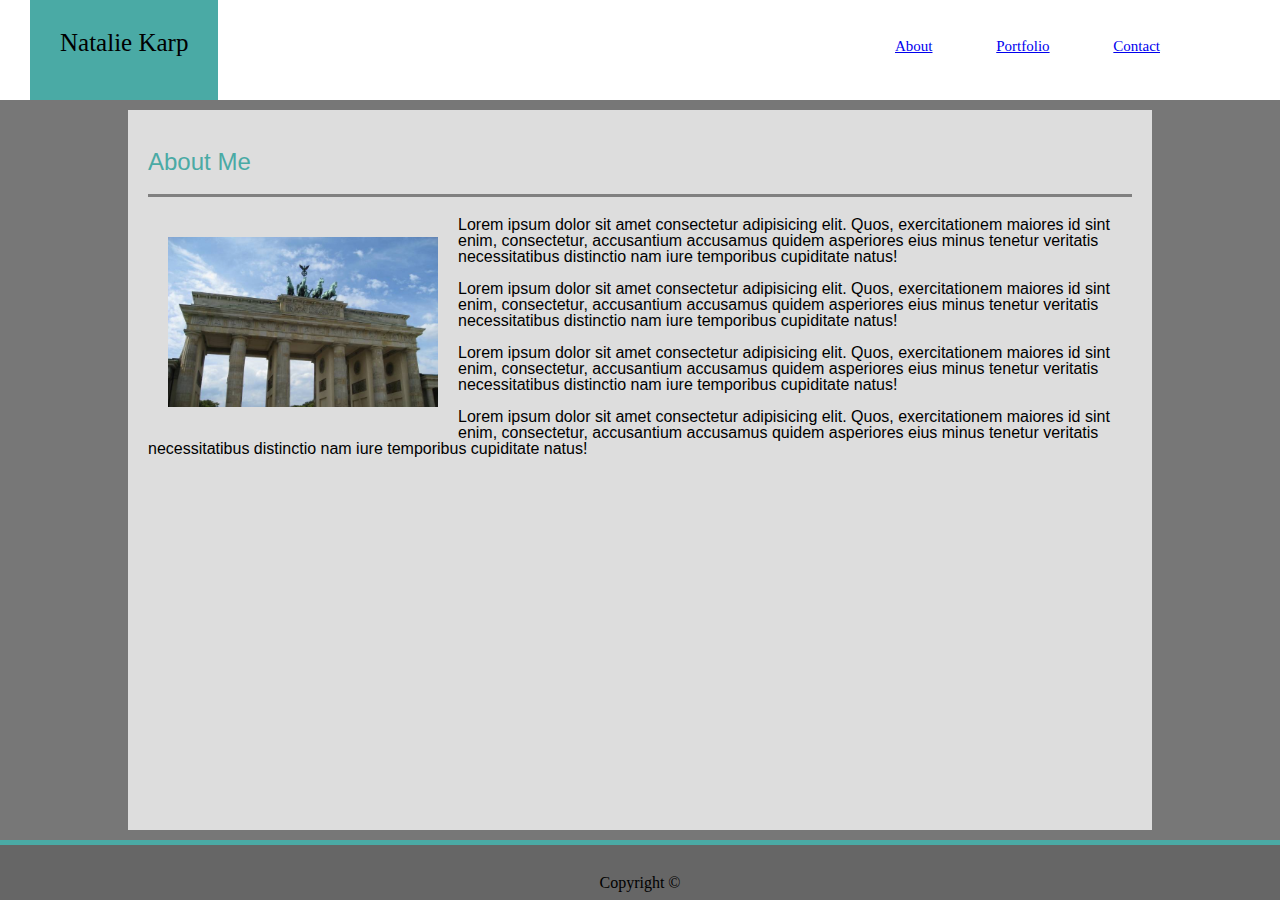
==== Responsive-Portfolio/index.html @ 19fdbef1 "create woking space for my 2 HW" ====
<!DOCTYPE html>
<html lang="en">

<head>
    <meta charset="UTF-8">
    <meta name="viewport" content="width=device-width, initial-scale=1.0">
    <meta http-equiv="X-UA-Compatible" content="ie=edge">
    <meta name="viewport" content="width=device-width, initial-scale=1" >
    <title>Natalie Karp</title>
    <link rel="stylesheet" href="assets/css/reset.css">
    <link rel="stylesheet" href="assets/css/style.css">

</head>

<body>
    <header class="header">
        <div class="box_name">
            <div>Natalie Karp</div>
        </div>
        <div class="nav">
            <span class="link">
                <a href="index.html">About</a>
            </span>
            <span class="link">
                <a href="portfolio.html">Portfolio</a>
            </span>
            <span class="link">
                <a href="contact.html">Contact</a>
            </span>
        </div>
    </header>

    <div class="mainPage">

        <div class="pageName">About Me</div>

        <div class="content">
            <img class="bio-photo" src="assets/images/aboutMeImage.jpg" alt="My image">
            <article>Lorem ipsum dolor sit amet consectetur adipisicing elit.
                Quos, exercitationem maiores id sint enim, consectetur,
                accusantium accusamus quidem asperiores eius minus tenetur
                veritatis necessitatibus distinctio nam iure temporibus cupiditate
                natus!</article>
                <br>
            <article> Lorem ipsum dolor sit amet consectetur adipisicing elit.
                Quos, exercitationem maiores id sint enim, consectetur,
                accusantium accusamus quidem asperiores eius minus tenetur
                veritatis necessitatibus distinctio nam iure temporibus cupiditate
                natus!</article>
                <br>
            <article>Lorem ipsum dolor sit amet consectetur adipisicing elit.
                Quos, exercitationem maiores id sint enim, consectetur,
                accusantium accusamus quidem asperiores eius minus tenetur
                veritatis necessitatibus distinctio nam iure temporibus cupiditate
                natus!</article>
                <br>
            <article>Lorem ipsum dolor sit amet consectetur adipisicing elit.
                Quos, exercitationem maiores id sint enim, consectetur,                accusantium accusamus quidem asperiores eius minus tenetur
                veritatis necessitatibus distinctio nam iure temporibus cupiditate
                natus!</article>
                
        </div>
    </div>

    <footer class="footer">Copyright &copy</footer>


</body>

</html>
---- Responsive-Portfolio/assets/css/style.css ----
* {
    padding: 0px;
    margin: 0px;
    box-sizing: border-box;
}

html{
    height: 100%;
}

body {
    display: flex;
    flex-direction: column;
    width: 100%;
    height:100%;
    background-color: #777777;
}

.header {
    height: 100px;
    border: 3px bold #666666;
    background-color: #ffffff;
    font-family: Georgia, Times, 'Times New Roman', serif;
    font-size: 25px;
    padding: 0px 30px 0px 30px;
}

.box_name {
    float: left;
    height: 100px;
    padding: 30px; 
    background-color: #4aaaa5;
}

.nav {
    text-align: right;
    height: 100px;
    padding: 30px; 
}

.link {
    padding: 0 60px 0 0px; 
    font: 15px italic ;
}

/*  Main Body  */
.mainPage{
    flex: 1 0 auto;
    width: 960px;
    width: 80%;
    
    margin: 10px auto 10px auto;
    font-family: 'Arial', 'Helvetica Neue', Helvetica, sans-serif;
    background-color: #dddddd;
}

.pageName{
    color: #4aaaa5;
    font-size: 24px;
    padding: 20px 0 20px 0;
    margin: 20px;
    border-bottom: 3px solid grey; 
}    

.content {
    margin:20px;
    border-width: 5px;
    border-top: #dddddd;
}

.bio-photo{
    float: left;
    width: 300px;
    height: 200px;
    margin: 5px;
    padding: 15px;
} 

/* Sticky footer using flexbox */
.footer{
    flex-shrink: 0;
    
    text-align: center;

    background-color: #666666;
    border-top: 5px solid #4aaaa5;
    padding-top: 30px;
    height: 60px;
}

.clearfix::after {
    content: "";
    display: block;
    clear: both;
}

#contact-form ul {
    margin-bottom: 20px;
}
      
#contact-form li {
    margin-bottom: 10px;
}
      
label,
input[type=text],
input[type=email],
textarea {
  display: block;
  width: 100%;
}

input[type=text],
input[type=email],
textarea {
  height: 35px;
  padding: 0 10px;
  font-size: 14px;
  border: 1px solid #dddddd;
}

textarea {
  height: 200px;
}

input[type=submit] {
  padding: 10px 30px;
  font-size: 18px;
  color: #ffffff;
  cursor: pointer;
  background: #4aaaa5;
  border: 0 none;
}

/* Small device */
@media (max-width: 640px) {

}

/* Medium device */
@media (mix-width: 641px) and (max-width: 768px) {
    /* body{
        width:60%;
    } */

}

/* Small device */
@media (min-width: 980px) {
    /* body{
        width:80%;
    } */

}
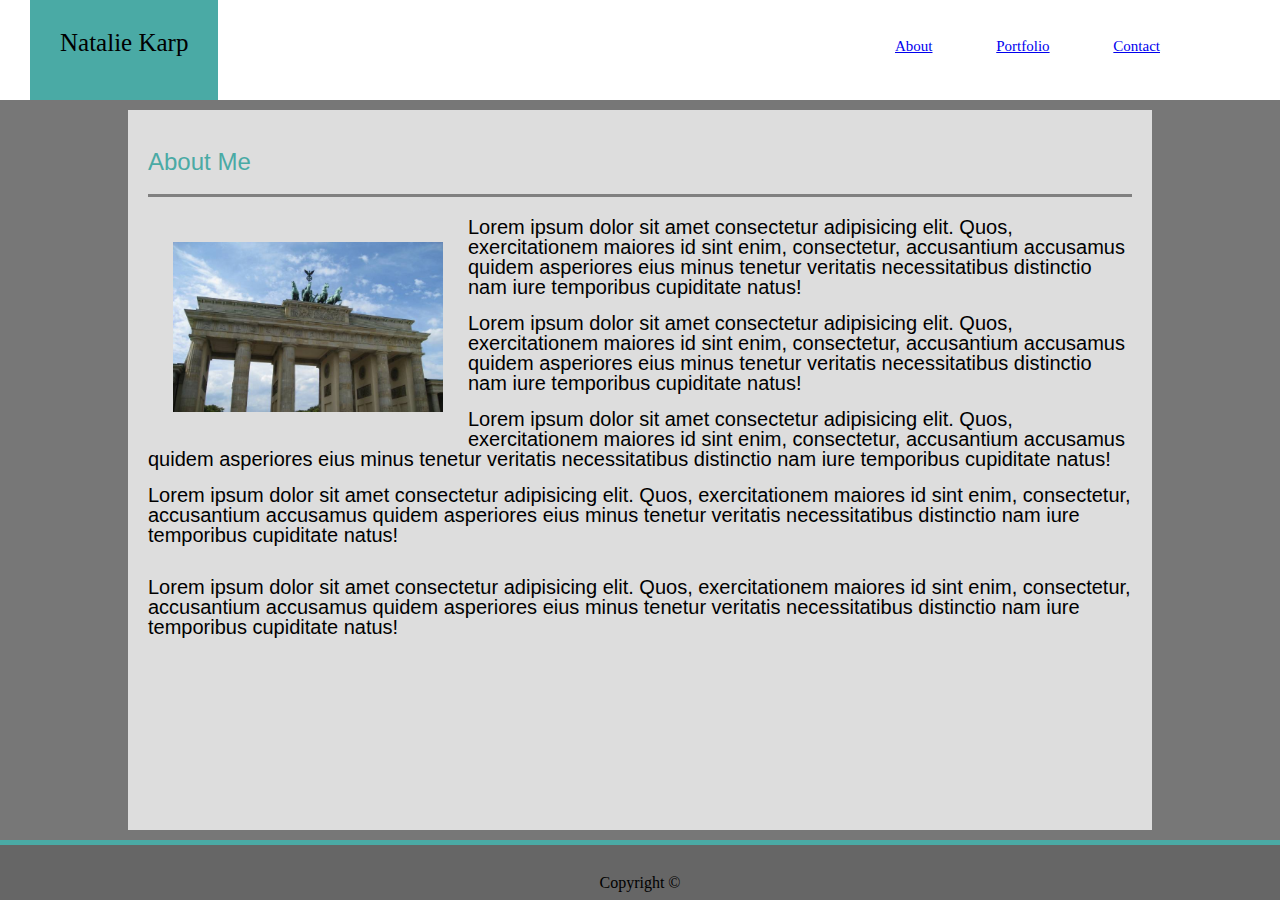
==== commit 51bdae24: "updaate Bootstrap portfolio" ====
--- a/Responsive-Portfolio/index.html
+++ b/Responsive-Portfolio/index.html
@@ -3,9 +3,8 @@
 
 <head>
     <meta charset="UTF-8">
-    <meta name="viewport" content="width=device-width, initial-scale=1.0">
     <meta http-equiv="X-UA-Compatible" content="ie=edge">
-    <meta name="viewport" content="width=device-width, initial-scale=1" >
+    <meta name="viewport" content="width=device-width, initial-scale=1">
     <title>Natalie Karp</title>
     <link rel="stylesheet" href="assets/css/reset.css">
     <link rel="stylesheet" href="assets/css/style.css">
@@ -41,24 +40,32 @@
                 accusantium accusamus quidem asperiores eius minus tenetur
                 veritatis necessitatibus distinctio nam iure temporibus cupiditate
                 natus!</article>
-                <br>
+            <br>
             <article> Lorem ipsum dolor sit amet consectetur adipisicing elit.
                 Quos, exercitationem maiores id sint enim, consectetur,
                 accusantium accusamus quidem asperiores eius minus tenetur
                 veritatis necessitatibus distinctio nam iure temporibus cupiditate
                 natus!</article>
-                <br>
+            <br>
             <article>Lorem ipsum dolor sit amet consectetur adipisicing elit.
                 Quos, exercitationem maiores id sint enim, consectetur,
                 accusantium accusamus quidem asperiores eius minus tenetur
                 veritatis necessitatibus distinctio nam iure temporibus cupiditate
                 natus!</article>
-                <br>
+            <br>
             <article>Lorem ipsum dolor sit amet consectetur adipisicing elit.
-                Quos, exercitationem maiores id sint enim, consectetur,                accusantium accusamus quidem asperiores eius minus tenetur
+                Quos, exercitationem maiores id sint enim, consectetur, accusantium accusamus quidem asperiores eius
+                minus tenetur
                 veritatis necessitatibus distinctio nam iure temporibus cupiditate
                 natus!</article>
-                
+            <br><br>
+            <article>Lorem ipsum dolor sit amet consectetur adipisicing elit.
+                Quos, exercitationem maiores id sint enim, consectetur, accusantium accusamus quidem asperiores eius
+                minus tenetur
+                veritatis necessitatibus distinctio nam iure temporibus cupiditate
+                natus!</article>
+            <br><br>
+
         </div>
     </div>
 
--- a/Responsive-Portfolio/assets/css/style.css
+++ b/Responsive-Portfolio/assets/css/style.css
@@ -17,6 +17,8 @@
 }
 
 .header {
+    /* position: fixed;  */
+    width: 100%;
     height: 100px;
     border: 3px bold #666666;
     background-color: #ffffff;
@@ -46,6 +48,8 @@
 /*  Main Body  */
 .mainPage{
     flex: 1 0 auto;
+    /* position: relative; */
+    /* float: left; */
     width: 960px;
     width: 80%;
     
@@ -134,21 +138,39 @@
 
 /* Small device */
 @media (max-width: 640px) {
-
+    .bio-photo {
+        width: 200px;
+        height: 100px;
+        margin: 5px;
+        padding: 10px;
+    }
+    article {
+        font-size: 15px;
+    }
 }
 
 /* Medium device */
 @media (mix-width: 641px) and (max-width: 768px) {
-    /* body{
-        width:60%;
-    } */
+    .bio-photo {
+        width: 250px;
+        height: 150px;
+        margin: 5px;
+        padding: 12px;
+    }
+    article {
+        font-size: 18px;
+    }
 
 }
 
 /* Small device */
 @media (min-width: 980px) {
-    /* body{
-        width:80%;
-    } */
+    .bio-photo {
+        margin: 10px;
+        padding: 15px;
+    }
+    article {
+        font-size: 20px;
+    }
 
 }